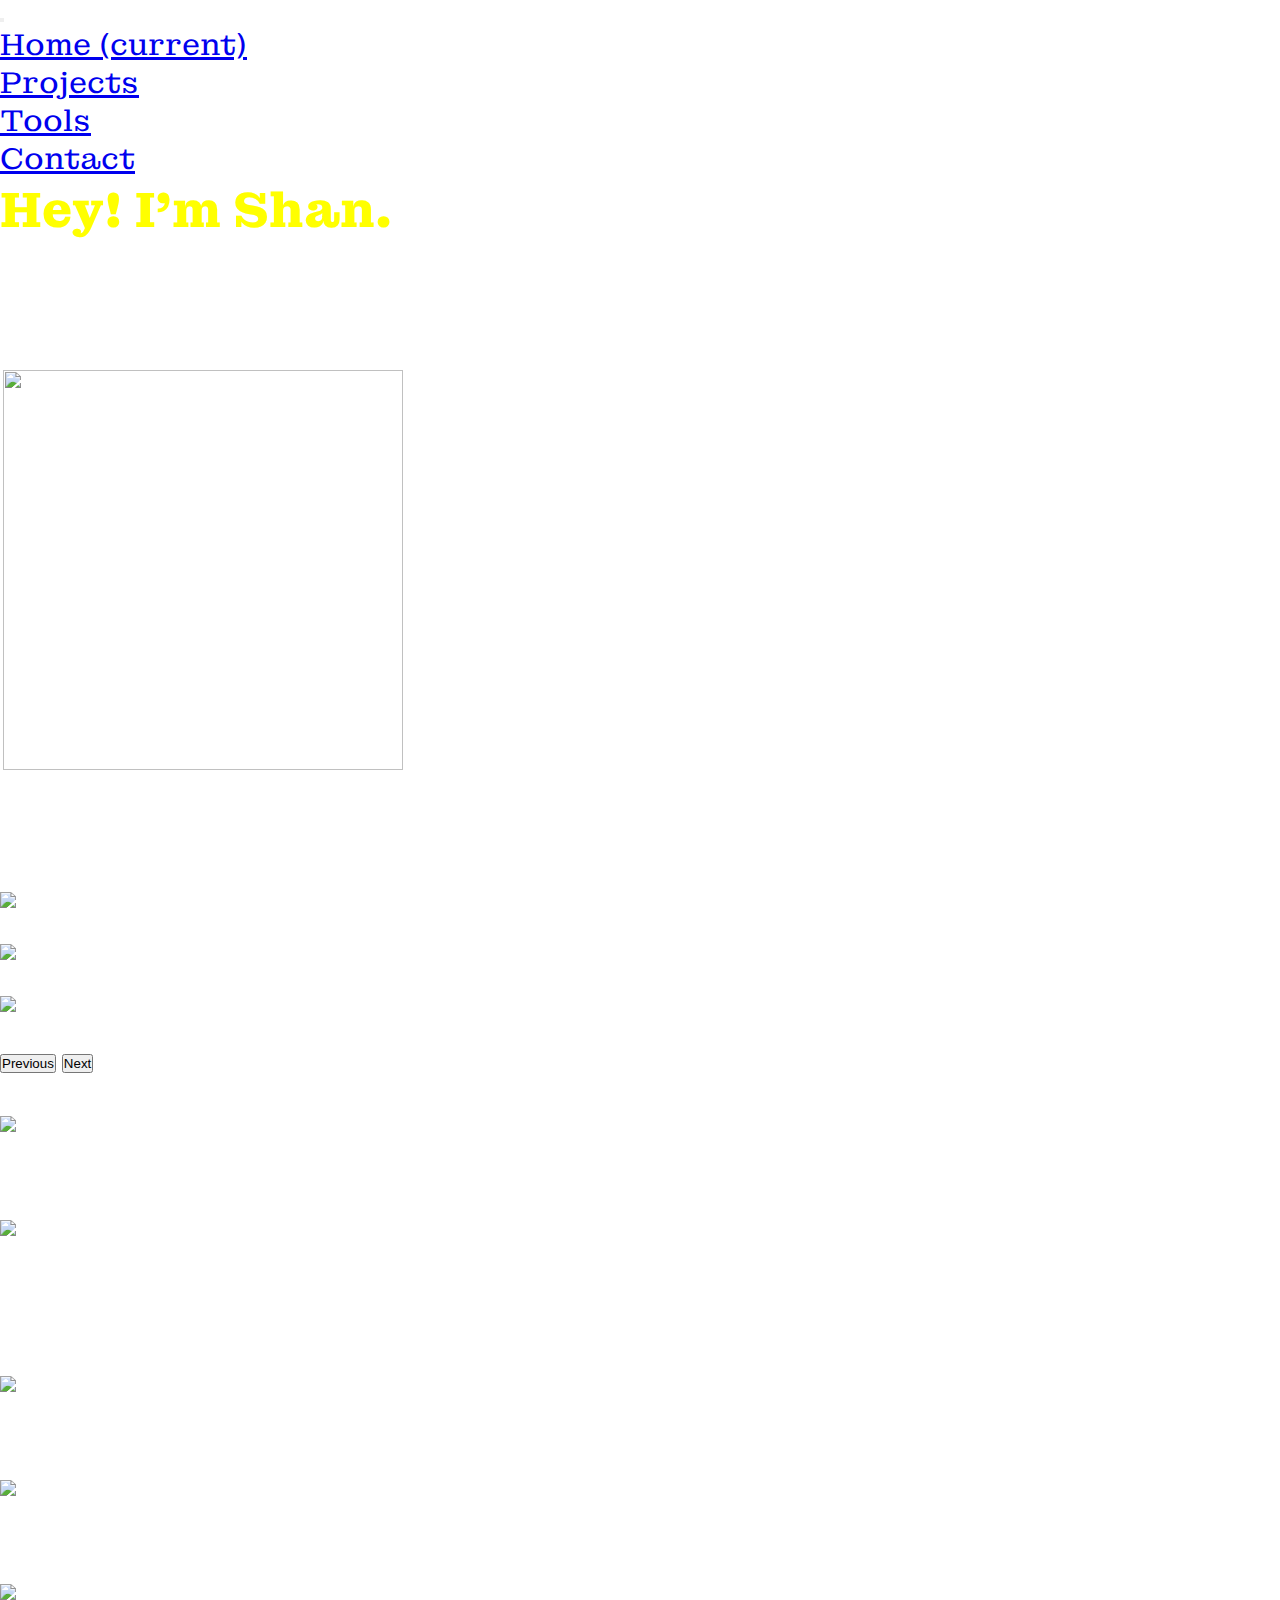
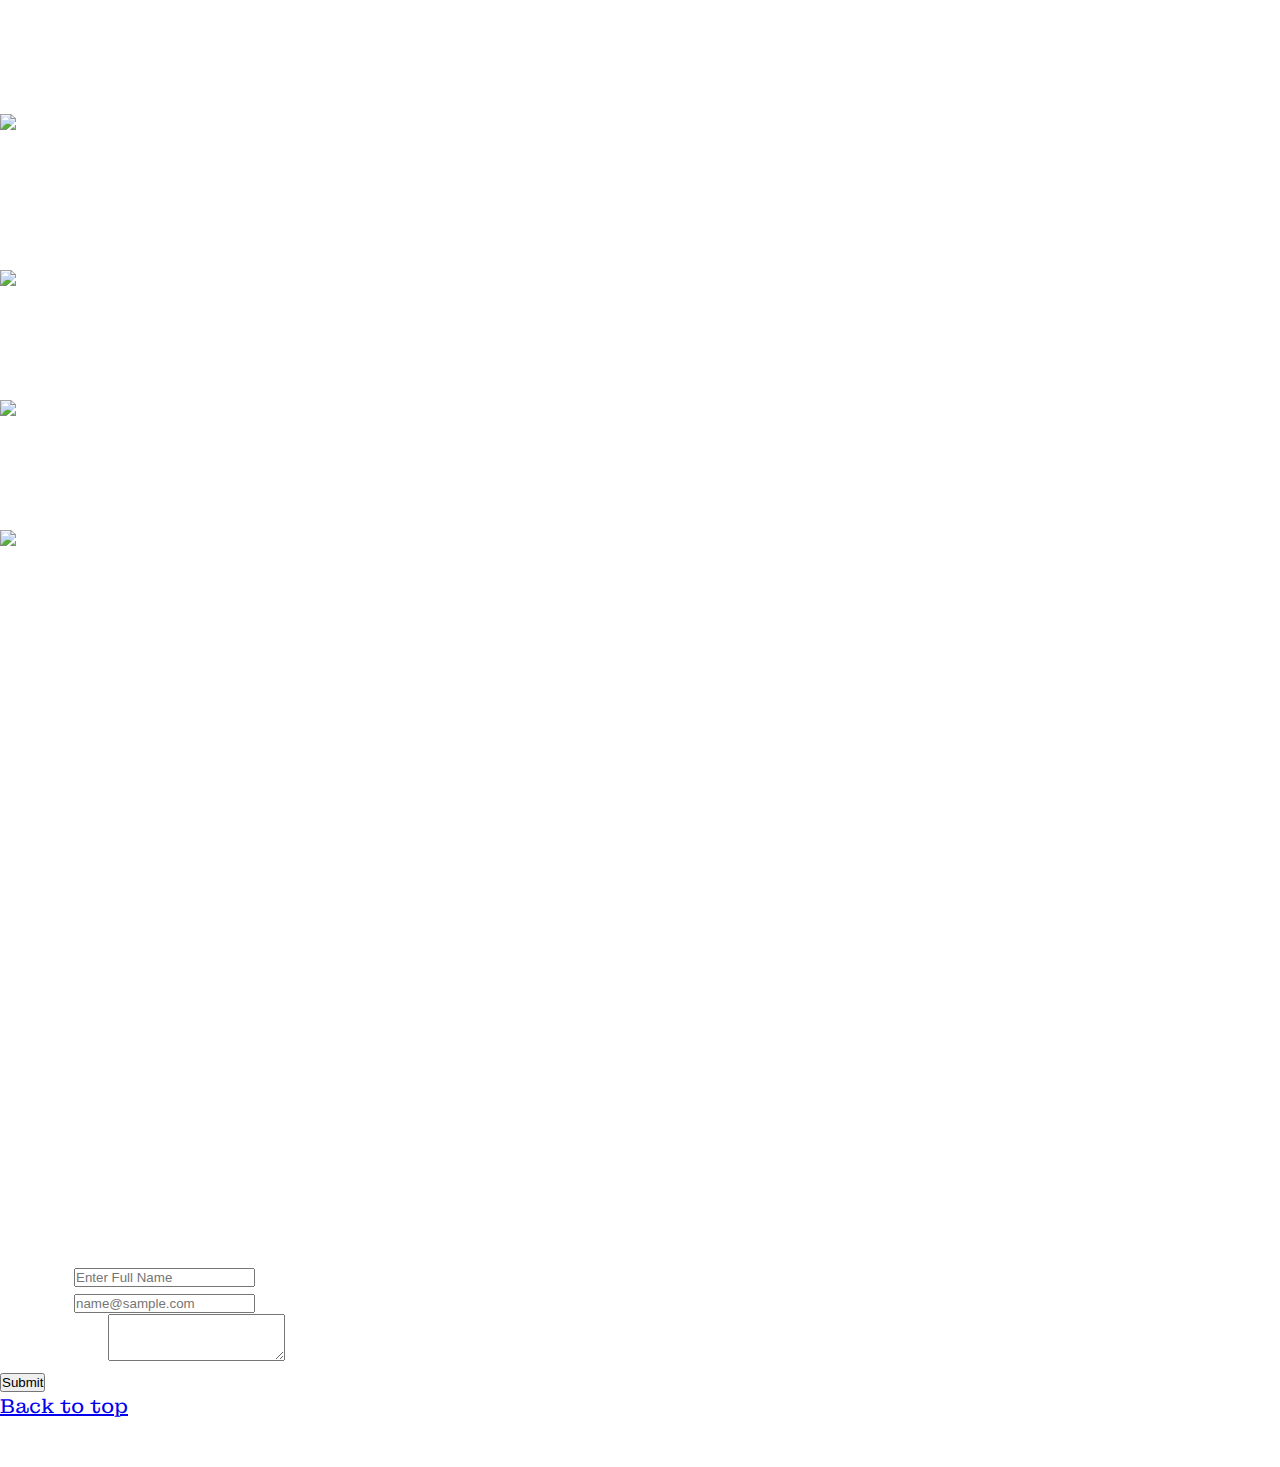
==== index.html @ e90f0656 "includes capstone 1 session 2 updates" ====
<!DOCTYPE html>
<html>
<head>
	<meta charset="utf-8">
	<meta name="viewport" content="width=device-width, initial-scale=1">
	<title>Home</title>
	<!-- CSS -->
	<link rel="stylesheet" href="https://cdn.jsdelivr.net/npm/bootstrap@4.6.1/dist/css/bootstrap.min.css" integrity="sha384-zCbKRCUGaJDkqS1kPbPd7TveP5iyJE0EjAuZQTgFLD2ylzuqKfdKlfG/eSrtxUkn" crossorigin="anonymous">
	<!-- Font link -->
	<link rel="preconnect" href="https://fonts.googleapis.com">
	<link rel="preconnect" href="https://fonts.gstatic.com" crossorigin>
	<link href="https://fonts.googleapis.com/css2?family=Estonia&family=Montagu+Slab&display=swap" rel="stylesheet">
	<link rel="preconnect" href="https://fonts.googleapis.com">
	<link rel="preconnect" href="https://fonts.gstatic.com" crossorigin>
	<link href="https://fonts.googleapis.com/css2?family=Estonia&family=M+PLUS+Code+Latin:wght@500&family=Montagu+Slab&display=swap" rel="stylesheet">

	<!-- Font Awesome -->
	<script src="https://kit.fontawesome.com/2e92afc907.js" crossorigin="anonymous"></script>
	<!-- External CSS -->
	<link rel="stylesheet" type="text/css" href="capstone.css">

</head>
<body>

<div class="container-fluid ">
	<nav class="navbar navbar-expand-lg navbar-dark mb-4" id="top">
	  <!-- <a class="navbar-brand" href="#">My Portfolio</a> -->
	  <button class="navbar-toggler" type="button" data-toggle="collapse" data-target="#navbarSupportedContent">
	    <span class="navbar-toggler-icon"></span>
	  </button>

	  <div class="collapse navbar-collapse" id="navbarSupportedContent">
	    <ul class="navbar-nav mx-auto ">
	      <li class="nav-item">
	        <a class="nav-link" href="#Home">Home <span class="sr-only">(current)</span></a>
	      </li>
	      <li class="nav-item">
	        <a class="nav-link" href="#Projects">Projects</a>
	      </li>
	      <li class="nav-item">
	        <a class="nav-link" href="#Tools">Tools</a>
	      </li>
	      <li class="nav-item">
	        <a class="nav-link" href="#Contacts">Contact</a>
	      </li>
	    </ul>   
	  </div>
	</nav>
	
</div>

<!-- Home Section -->
<div id="Home" class="container-fluid text-center">
		<div class="row">
			<div class="col-md-6 order-2 order-md-2 img-fluid">
				<p id="intro" class="mt-5 text-center">
					<strong>Hey! I'm Shan.</strong>
				</p>
				<h4 class="my-2 text-center">Web Developer At Zuitt</h4>
				<h5 class="my-3 text-center">{{Dream | Believe | Ponder}}</h5>
				<p class="text-center">
					 I am an aspiring Web Developer at Zuitt Academy. My dream career is to become a Professional and Successful Software Engineer. I am tech-savvy and I enjoy coding. I spend my spare time studying about Web Development. The Languages I have encountered so far are HTML, CSS, C++, JAVA and PYTHON.
				</p>
			</div>
			<div class="col-md-6 order-1">
				<img id="me" src="./me.jpg" class="img-fluid rounded-circle border border-warning my-5">
			</div>	
		</div>

<!-- Projects Section -->
<div id="Projects">
	<h2 class="text-center my-5 p-4 text-warning">My Projects</h2>
	<div class="row mt-5">
		<div class="col-md-6 mx-auto">
			<div id="carouselExampleIndicators" class="carousel slide" data-ride="carousel">
		  <ol class="carousel-indicators">
		    <li data-target="#carouselExampleIndicators" data-slide-to="0" class="active"></li>
		    <li data-target="#carouselExampleIndicators" data-slide-to="1"></li>
		    <li data-target="#carouselExampleIndicators" data-slide-to="2"></li>
		  </ol>
		  <div class="carousel-inner">
		    <div class="carousel-item active">
		      <img src="https://images.pexels.com/photos/205316/pexels-photo-205316.png?auto=compress&cs=tinysrgb&dpr=2&h=650&w=940" class="d-block w-100" class="img-fluid" alt="...">
		      <h4 class="text-center my-4" class="project">Project 1</h4>
		    </div>
		    <div class="carousel-item">
		      <img src="https://images.pexels.com/photos/326501/pexels-photo-326501.jpeg?auto=compress&cs=tinysrgb&dpr=2&h=650&w=940" class="d-block w-100" class="img-fluid" alt="...">
		      <h4 class="text-center my-4" class="project">Project 2</h4>
		    </div>
		    <div class="carousel-item">
		      <img src="https://images.pexels.com/photos/67112/pexels-photo-67112.jpeg?auto=compress&cs=tinysrgb&dpr=2&h=650&w=940" class="d-block w-100" class="img-fluid" alt="...">
		      <h4 class="text-center my-4" class="project">Project 3</h4>
		    </div>
		  </div>
		  <button class="carousel-control-prev" type="button" data-target="#carouselExampleIndicators" data-slide="prev">
		    <span class="carousel-control-prev-icon" aria-hidden="true"></span>
		    <span class="sr-only">Previous</span>
		  </button>
		  <button class="carousel-control-next" type="button" data-target="#carouselExampleIndicators" data-slide="next">
		    <span class="carousel-control-next-icon" aria-hidden="true"></span>
		    <span class="sr-only">Next</span>
		  </button>
		</div>
	</div>
</div>

<!-- Tools Section -->
<h2 class="text-center my-5 text-warning">Tools That I Used</h2>
<div class="container-fluid text-center" id="Tools">
	<div class="row col text-center my-3">
		<div class="col-md-4">
			<img src="./logo-git.png" class="img-fluid">
				<h4 class="text-center my-3">Git</h4>
				<p class="text-justify my-3">Git is a free and open source distributed version control system designed to handle everything from small to very large projects with speed and efficiency.</p>
		</div>
		<div class="col-md-4">
			<img src="./logo-gitlab-ci-cd.png" class="img-fluid">
				<h4 class="text-center my-3">Gitlab</h4>
				<p class="text-justify my-3">GitLab is The DevOps platform that empowers organizations to maximize the overall return on software development by delivering software faster and efficiently, while strengthening security and compliance. With GitLab, every team in your organization can collaboratively plan, build, secure, and deploy software to drive business outcomes faster with complete transparency, consistency and traceability.</p>
		</div>
		<div class="col-md-4">
			<img src="./logo-heroku.png" class="img-fluid">
				<h4 class="text-center my-3">Heroku</h4>
				<p class="text-justify my-3">Heroku is a cloud platform that lets companies build, deliver, monitor and scale apps — we're the fastest way to go from idea to URL, bypassing all those infrastructure headaches.</p>
		</div>
		<div class="col-md-4">
			<img src="./logo-postman.png" class="img-fluid">
				<h4 class="text-center my-3">Postman</h4>
				<p class="text-justify my-3">Postman is an API platform for building and using APIs. Postman simplifies each step of the API lifecycle and streamlines collaboration so you can create better APIs—faster.</p>
		</div>
		<div class="col-md-4">
			<img src="./logo-mongodb.png" class="img-fluid">
				<h4 class="text-center my-3">MongoDB</h4>
				<p class="text-justify my-3">MongoDB is a document database used to build highly available and scalable internet applications. MongoDB is built on a scale-out architecture that has become popular with developers of all kinds for developing scalable applications with evolving data schemas.</p>
		</div>
		<div class="col-md-4">
			<img src="./logo-nodejs.png" class="img-fluid">
				<h4 class="text-center my-3">NodeJs</h4>
				<p class="text-justify my-3">Node.js is an open-source, cross-platform, back-end JavaScript runtime environment that runs on the V8 engine and executes JavaScript code outside a web browser. It represents a "JavaScript everywhere" paradigm, unifying web-application development around a single programming language, rather than different languages for server-side and client-side scripts.</p>
		</div>
		<div class="col-md-4">
			<img src="./logo-sublime-text-3.png" class="img-fluid">
				<h4 class="text-center my-3">Sublime-text 3</h4>
				<p class="text-justify my-3">Sublime Text 3 is a code editor software program that allows you to be able to write code efficiently. Here you can do all that you want within the coding process, and it has a solid number of plugins and packages to customize the platform directly to your needs. It was built based on Python and C++.</p>
		</div>
		<div class="col-md-4">
			<img src="./logo-bootstrap.png" class="img-fluid">
				<h4 class="text-center my-3">Bootstrap</h4>
				<p class="text-justify my-3">Bootstrap is a free front-end framework for faster and easier web development.	It includes HTML and CSS based design templates for typography, forms, buttons, tables, navigation, modals, image carousels and many other, as well as optional JavaScript plugins.
				It also gives you the ability to easily create responsive design</p>
		</div>
		<div class="col-md-4">
			<img src="./logo-expressjs.png" class="img-fluid">
				<h4 class="text-center my-3">ExpressJs</h4>
				<p class="text-justify my-3">ExpressJS is considered as minimal as well as flexible web application framework of Node.js which gives robust features for use of the web as well as mobile applications. ExpressJS is also considered as an open source framework and it was developed and maintained by the foundation of NodeJS..</p>
		</div>

		
	</div>

</div>

<!-- Contacts Section -->
<div class="container-fluid my-5" id="Contacts">
	<div class="row">
		<div class="col-md-6 my-5">
			<h3 class="text-center my-4 text-warning">My Location!</h3>
				<!-- Map from https://www.embedgooglemap.net/ -->
				<iframe id="gmap_canvas" src="https://maps.google.com/maps?q=diego%20silang&t=&z=13&ie=UTF8&iwloc=&output=embed" frameborder="0" scrolling="no" marginheight="0" marginwidth="0"></iframe>
		</div>
		<div class="col-md-6 my-5">
			<h3 class="text-center my-4 text-warning">Send Inquiry</h3>
			<form>
				<div class="form-group">
					<label for="text-name">Name:</label>
					<input type="Name" name="Name" id="text-name" placeholder="Enter Full Name" class="form-control" autocomplete required>
				</div>
				<div class="form-group">
					<label for="text-email">Email:</label>
					<input type="email" name="email" id="text-email" placeholder="name@sample.com" class="form-control" autocomplete required>
				</div>
				<div class="form-group">
					<label for="text-textarea">Message:</label>
					<textarea class="form-control" id="text-textarea" rows="3">
					</textarea>
				</div>
				<button type="submit" class="btn btn-info btn-block">Submit</button>
			</form>
		</div>
	</div>
	<!-- end of container -->
</div>
<a href="#top" class="text-warning text-decoration-none">Back to top</a>
<!-- end of the main content -->
</div>
<!-- Footer -->
<footer>
		<span>Shiela Rose Marilao</span>
		<span>|</span>
		<span>Capstone 1</span>
		<span>|</span>
		<span>&copy;All Rights Reserved 2021.</span>
		<div class="d-flex justify-content-center">
		<a href="https://facebook.com" target="_blank" class="mx-3">
			<i class="fab fa-facebook"></i></a>
		<a href="https://gitlab.com" target="_blank" class="mx-3">
			<i class="fab fa-gitlab"></i></a>
		<a href="https://linkedin.com" target="_blank" class="mx-3">
			<i class="fab fa-linkedin"></i>
		</a>

	</div>

	</footer>

	<script src="https://cdn.jsdelivr.net/npm/jquery@3.5.1/dist/jquery.slim.min.js" integrity="sha384-DfXdz2htPH0lsSSs5nCTpuj/zy4C+OGpamoFVy38MVBnE+IbbVYUew+OrCXaRkfj" crossorigin="anonymous"></script>
	<script src="https://cdn.jsdelivr.net/npm/bootstrap@4.6.1/dist/js/bootstrap.bundle.min.js" integrity="sha384-fQybjgWLrvvRgtW6bFlB7jaZrFsaBXjsOMm/tB9LTS58ONXgqbR9W8oWht/amnpF" crossorigin="anonymous"></script>
</body>
</html>
---- capstone.css ----
* {
	margin: 0;
	padding: 0;
}
html {
	scroll-behavior: smooth;
}
body {
	font-family: 'Montagu Slab', serif;
	color: white;
	font-size: 20px;
	background-image: url(https://images.pexels.com/photos/5473951/pexels-photo-5473951.jpeg?auto=compress&cs=tinysrgb&dpr=2&h=650&w=940);
	background-repeat: no-repeat;
	background-size: cover;
	background-position: center; 	
}
.nav-link {
		/*font-family: 'M PLUS Code Latin', sans-serif;;*/
		font-size: 30px;
		
}
#me {
	height: 400px;
	width:400px;
	border-style: dotted;
}
#intro {
	color: yellow;
	font-size: 50px;
}
h5 {
	font-style: italic;
}
.fab {
	margin-top: 0.5rem;
	font-size: 1rem;
	color:skyblue;
}
#gmap_canvas {
	height: 60vh;
	width: 100%;
}
footer {
	padding: 0.7rem;
}
footer > span {
	margin-left: 0.5rem;
	margin-right: 0.5rem;
}
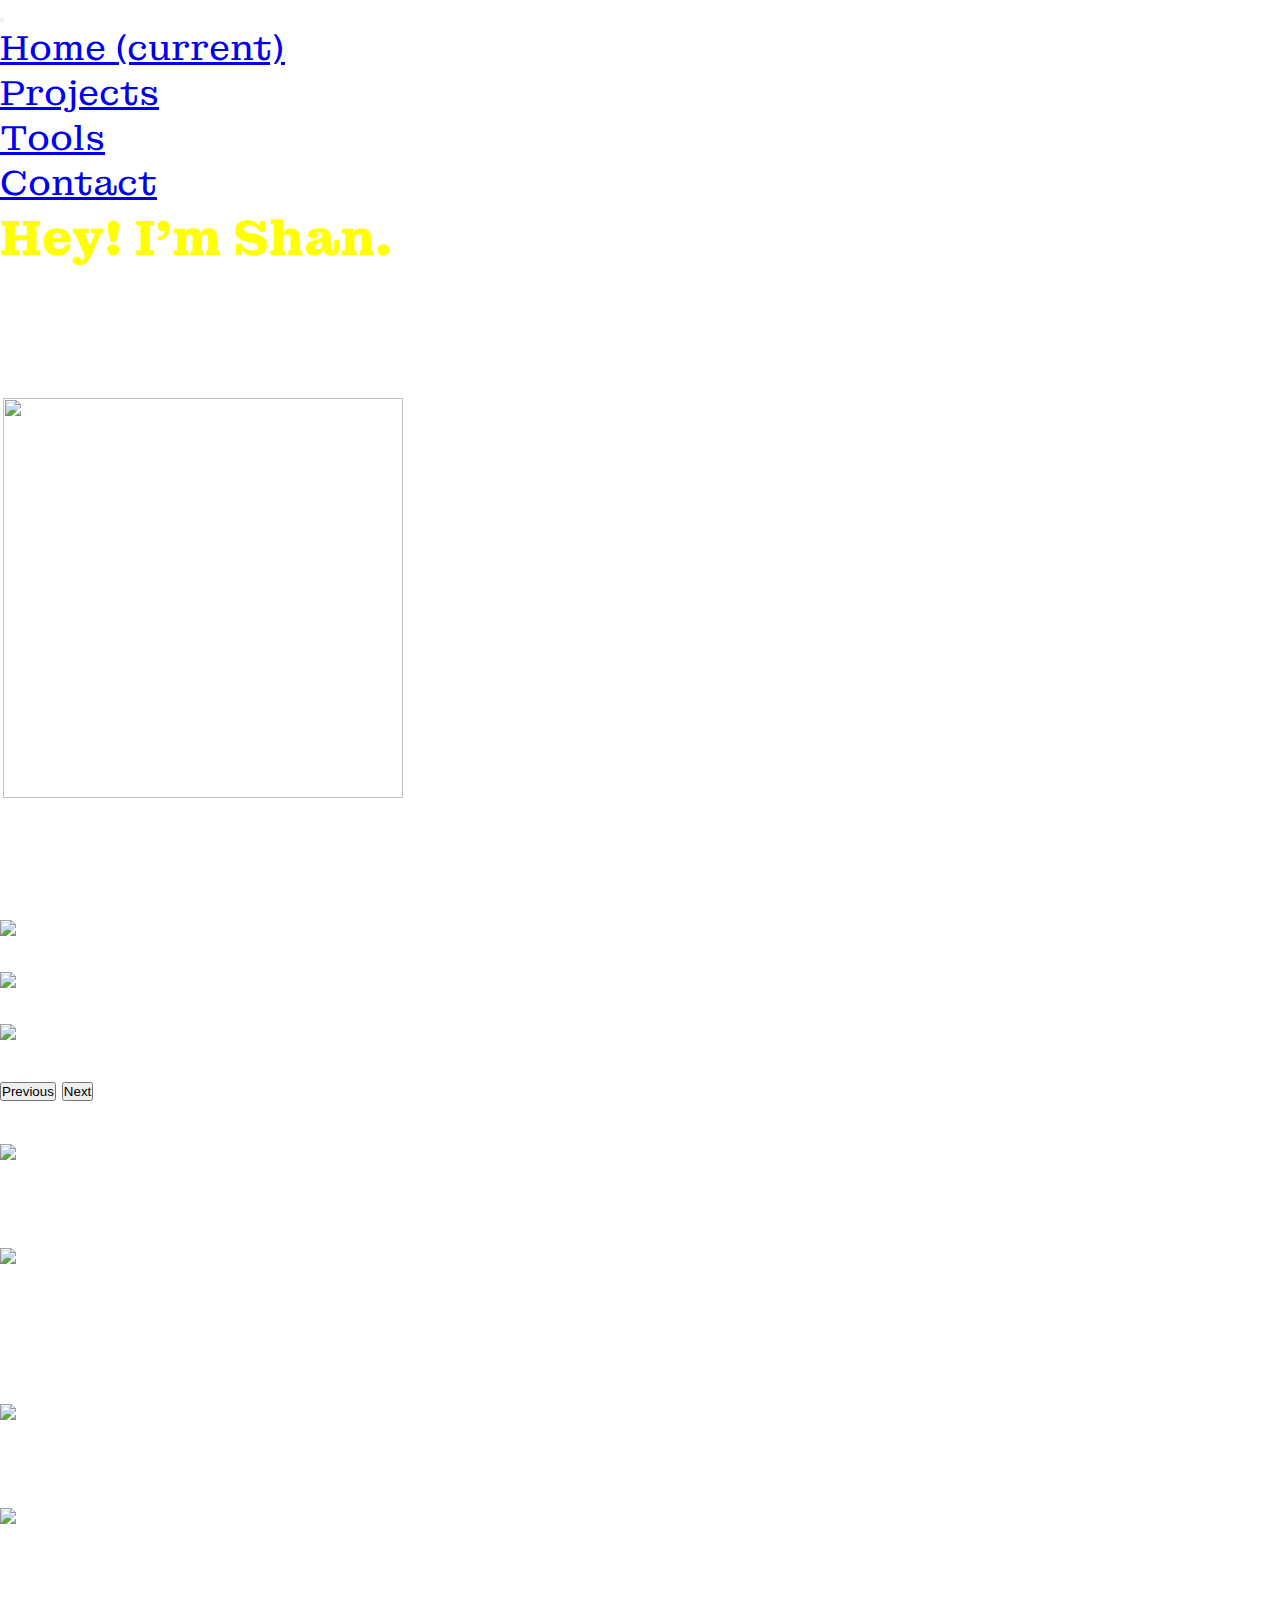
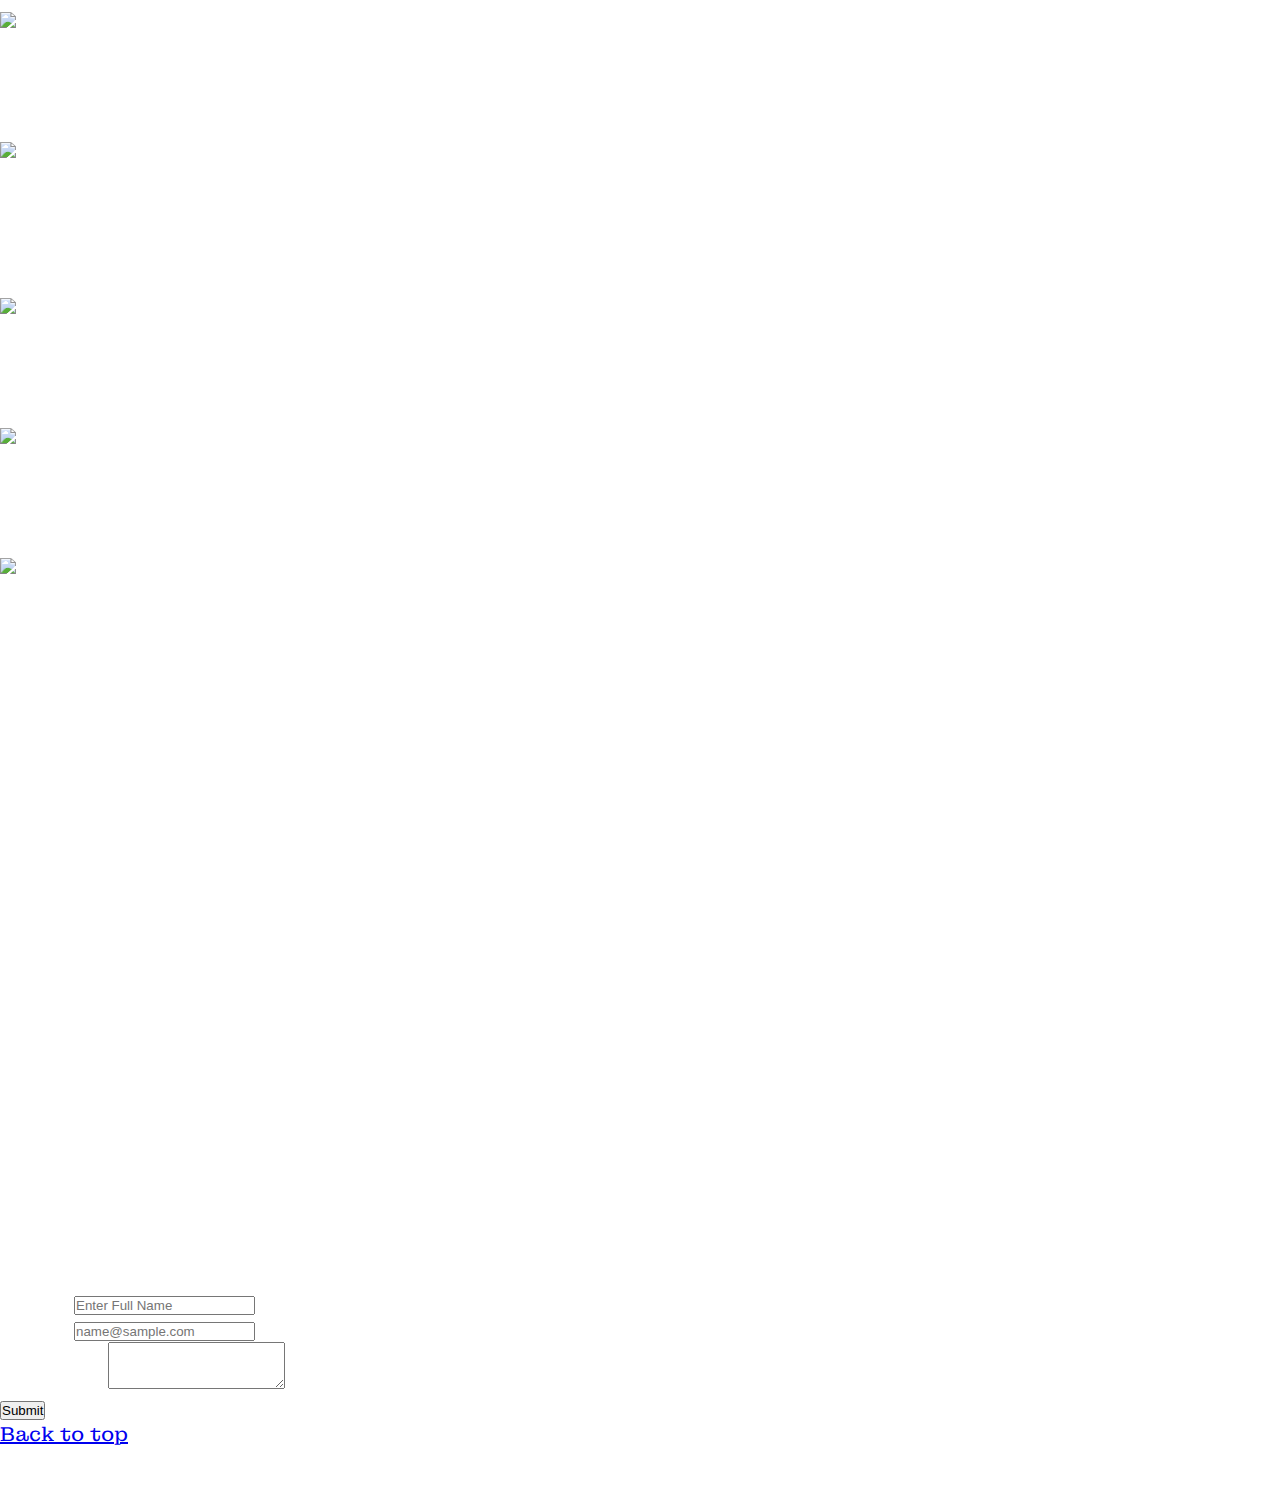
==== commit 21ae8abd: "includes capstone1 session 2 updates" ====
--- a/index.html
+++ b/index.html
@@ -58,12 +58,12 @@
 				</p>
 				<h4 class="my-2 text-center">Web Developer At Zuitt</h4>
 				<h5 class="my-3 text-center">{{Dream | Believe | Ponder}}</h5>
-				<p class="text-center">
+				<p class="text-center ">
 					 I am an aspiring Web Developer at Zuitt Academy. My dream career is to become a Professional and Successful Software Engineer. I am tech-savvy and I enjoy coding. I spend my spare time studying about Web Development. The Languages I have encountered so far are HTML, CSS, C++, JAVA and PYTHON.
 				</p>
 			</div>
 			<div class="col-md-6 order-1">
-				<img id="me" src="./me.jpg" class="img-fluid rounded-circle border border-warning my-5">
+				<img id="me" src="./me.jpg" class="img-fluid rounded-circle border border-light my-5">
 			</div>	
 		</div>
 
@@ -81,15 +81,15 @@
 		  <div class="carousel-inner">
 		    <div class="carousel-item active">
 		      <img src="https://images.pexels.com/photos/205316/pexels-photo-205316.png?auto=compress&cs=tinysrgb&dpr=2&h=650&w=940" class="d-block w-100" class="img-fluid" alt="...">
-		      <h4 class="text-center my-4" class="project">Project 1</h4>
+		      <h4 class="text-center my-5" class="project">Project 1</h4>
 		    </div>
 		    <div class="carousel-item">
 		      <img src="https://images.pexels.com/photos/326501/pexels-photo-326501.jpeg?auto=compress&cs=tinysrgb&dpr=2&h=650&w=940" class="d-block w-100" class="img-fluid" alt="...">
-		      <h4 class="text-center my-4" class="project">Project 2</h4>
+		      <h4 class="text-center my-5" class="project">Project 2</h4>
 		    </div>
 		    <div class="carousel-item">
 		      <img src="https://images.pexels.com/photos/67112/pexels-photo-67112.jpeg?auto=compress&cs=tinysrgb&dpr=2&h=650&w=940" class="d-block w-100" class="img-fluid" alt="...">
-		      <h4 class="text-center my-4" class="project">Project 3</h4>
+		      <h4 class="text-center my-5" class="project">Project 3</h4>
 		    </div>
 		  </div>
 		  <button class="carousel-control-prev" type="button" data-target="#carouselExampleIndicators" data-slide="prev">
@@ -111,48 +111,48 @@
 		<div class="col-md-4">
 			<img src="./logo-git.png" class="img-fluid">
 				<h4 class="text-center my-3">Git</h4>
-				<p class="text-justify my-3">Git is a free and open source distributed version control system designed to handle everything from small to very large projects with speed and efficiency.</p>
+				<p class="text-justify my-3 d-none d-lg-block" class="collapse">Git is a free and open source distributed version control system designed to handle everything from small to very large projects with speed and efficiency.</p>
 		</div>
 		<div class="col-md-4">
 			<img src="./logo-gitlab-ci-cd.png" class="img-fluid">
 				<h4 class="text-center my-3">Gitlab</h4>
-				<p class="text-justify my-3">GitLab is The DevOps platform that empowers organizations to maximize the overall return on software development by delivering software faster and efficiently, while strengthening security and compliance. With GitLab, every team in your organization can collaboratively plan, build, secure, and deploy software to drive business outcomes faster with complete transparency, consistency and traceability.</p>
+				<p class="text-justify my-3 d-none d-lg-block">GitLab is The DevOps platform that empowers organizations to maximize the overall return on software development by delivering software faster and efficiently, while strengthening security and compliance. With GitLab, every team in your organization can collaboratively plan, build, secure, and deploy software to drive business outcomes faster with complete transparency, consistency and traceability.</p>
 		</div>
 		<div class="col-md-4">
 			<img src="./logo-heroku.png" class="img-fluid">
 				<h4 class="text-center my-3">Heroku</h4>
-				<p class="text-justify my-3">Heroku is a cloud platform that lets companies build, deliver, monitor and scale apps — we're the fastest way to go from idea to URL, bypassing all those infrastructure headaches.</p>
+				<p class="text-justify my-3 d-none d-lg-block">Heroku is a cloud platform that lets companies build, deliver, monitor and scale apps — we're the fastest way to go from idea to URL, bypassing all those infrastructure headaches.</p>
 		</div>
 		<div class="col-md-4">
 			<img src="./logo-postman.png" class="img-fluid">
 				<h4 class="text-center my-3">Postman</h4>
-				<p class="text-justify my-3">Postman is an API platform for building and using APIs. Postman simplifies each step of the API lifecycle and streamlines collaboration so you can create better APIs—faster.</p>
+				<p class="text-justify my-3 d-none d-lg-block">Postman is an API platform for building and using APIs. Postman simplifies each step of the API lifecycle and streamlines collaboration so you can create better APIs—faster.</p>
 		</div>
 		<div class="col-md-4">
 			<img src="./logo-mongodb.png" class="img-fluid">
 				<h4 class="text-center my-3">MongoDB</h4>
-				<p class="text-justify my-3">MongoDB is a document database used to build highly available and scalable internet applications. MongoDB is built on a scale-out architecture that has become popular with developers of all kinds for developing scalable applications with evolving data schemas.</p>
+				<p class="text-justify my-3 d-none d-lg-block">MongoDB is a document database used to build highly available and scalable internet applications. MongoDB is built on a scale-out architecture that has become popular with developers of all kinds for developing scalable applications with evolving data schemas.</p>
 		</div>
 		<div class="col-md-4">
 			<img src="./logo-nodejs.png" class="img-fluid">
 				<h4 class="text-center my-3">NodeJs</h4>
-				<p class="text-justify my-3">Node.js is an open-source, cross-platform, back-end JavaScript runtime environment that runs on the V8 engine and executes JavaScript code outside a web browser. It represents a "JavaScript everywhere" paradigm, unifying web-application development around a single programming language, rather than different languages for server-side and client-side scripts.</p>
+				<p class="text-justify my-3 d-none d-lg-block">Node.js is an open-source, cross-platform, back-end JavaScript runtime environment that runs on the V8 engine and executes JavaScript code outside a web browser. It represents a "JavaScript everywhere" paradigm, unifying web-application development around a single programming language, rather than different languages for server-side and client-side scripts.</p>
 		</div>
 		<div class="col-md-4">
 			<img src="./logo-sublime-text-3.png" class="img-fluid">
 				<h4 class="text-center my-3">Sublime-text 3</h4>
-				<p class="text-justify my-3">Sublime Text 3 is a code editor software program that allows you to be able to write code efficiently. Here you can do all that you want within the coding process, and it has a solid number of plugins and packages to customize the platform directly to your needs. It was built based on Python and C++.</p>
+				<p class="text-justify my-3 d-none d-lg-block">Sublime Text 3 is a code editor software program that allows you to be able to write code efficiently. Here you can do all that you want within the coding process, and it has a solid number of plugins and packages to customize the platform directly to your needs. It was built based on Python and C++.</p>
 		</div>
 		<div class="col-md-4">
 			<img src="./logo-bootstrap.png" class="img-fluid">
 				<h4 class="text-center my-3">Bootstrap</h4>
-				<p class="text-justify my-3">Bootstrap is a free front-end framework for faster and easier web development.	It includes HTML and CSS based design templates for typography, forms, buttons, tables, navigation, modals, image carousels and many other, as well as optional JavaScript plugins.
+				<p class="text-justify my-3 d-none d-lg-block">Bootstrap is a free front-end framework for faster and easier web development.	It includes HTML and CSS based design templates for typography, forms, buttons, tables, navigation, modals, image carousels and many other, as well as optional JavaScript plugins.
 				It also gives you the ability to easily create responsive design</p>
 		</div>
 		<div class="col-md-4">
 			<img src="./logo-expressjs.png" class="img-fluid">
 				<h4 class="text-center my-3">ExpressJs</h4>
-				<p class="text-justify my-3">ExpressJS is considered as minimal as well as flexible web application framework of Node.js which gives robust features for use of the web as well as mobile applications. ExpressJS is also considered as an open source framework and it was developed and maintained by the foundation of NodeJS..</p>
+				<p class="text-justify my-3 d-none d-lg-block">ExpressJS is considered as minimal as well as flexible web application framework of Node.js which gives robust features for use of the web as well as mobile applications. ExpressJS is also considered as an open source framework and it was developed and maintained by the foundation of NodeJS..</p>
 		</div>
 
 		
@@ -170,7 +170,7 @@
 		</div>
 		<div class="col-md-6 my-5">
 			<h3 class="text-center my-4 text-warning">Send Inquiry</h3>
-			<form>
+			<form method="POST" action="mailto:shielarosemarilao@gmail.com" enctype="form-control">
 				<div class="form-group">
 					<label for="text-name">Name:</label>
 					<input type="Name" name="Name" id="text-name" placeholder="Enter Full Name" class="form-control" autocomplete required>
@@ -184,7 +184,7 @@
 					<textarea class="form-control" id="text-textarea" rows="3">
 					</textarea>
 				</div>
-				<button type="submit" class="btn btn-info btn-block">Submit</button>
+				<button type="submit" value="Submit" class="btn btn-info btn-block my-5">Submit</button>
 			</form>
 		</div>
 	</div>
@@ -201,11 +201,11 @@
 		<span>|</span>
 		<span>&copy;All Rights Reserved 2021.</span>
 		<div class="d-flex justify-content-center">
-		<a href="https://facebook.com" target="_blank" class="mx-3">
+		<a href="https://www.facebook.com/shana.charixma" target="_blank" class="mx-3">
 			<i class="fab fa-facebook"></i></a>
-		<a href="https://gitlab.com" target="_blank" class="mx-3">
+		<a href="https://gitlab.com/Shan1028" target="_blank" class="mx-3">
 			<i class="fab fa-gitlab"></i></a>
-		<a href="https://linkedin.com" target="_blank" class="mx-3">
+		<a href="https://www.linkedin.com/in/shielarosemarilao" target="_blank" class="mx-3">
 			<i class="fab fa-linkedin"></i>
 		</a>
 
--- a/capstone.css
+++ b/capstone.css
@@ -10,13 +10,14 @@
 	color: white;
 	font-size: 20px;
 	background-image: url(https://images.pexels.com/photos/5473951/pexels-photo-5473951.jpeg?auto=compress&cs=tinysrgb&dpr=2&h=650&w=940);
-	background-repeat: no-repeat;
+	background-repeat: no repeat;
 	background-size: cover;
-	background-position: center; 	
+	background-position: center; 
+	background-attachment: fixed;
 }
 .nav-link {
 		/*font-family: 'M PLUS Code Latin', sans-serif;;*/
-		font-size: 30px;
+		font-size: 35px;
 		
 }
 #me {
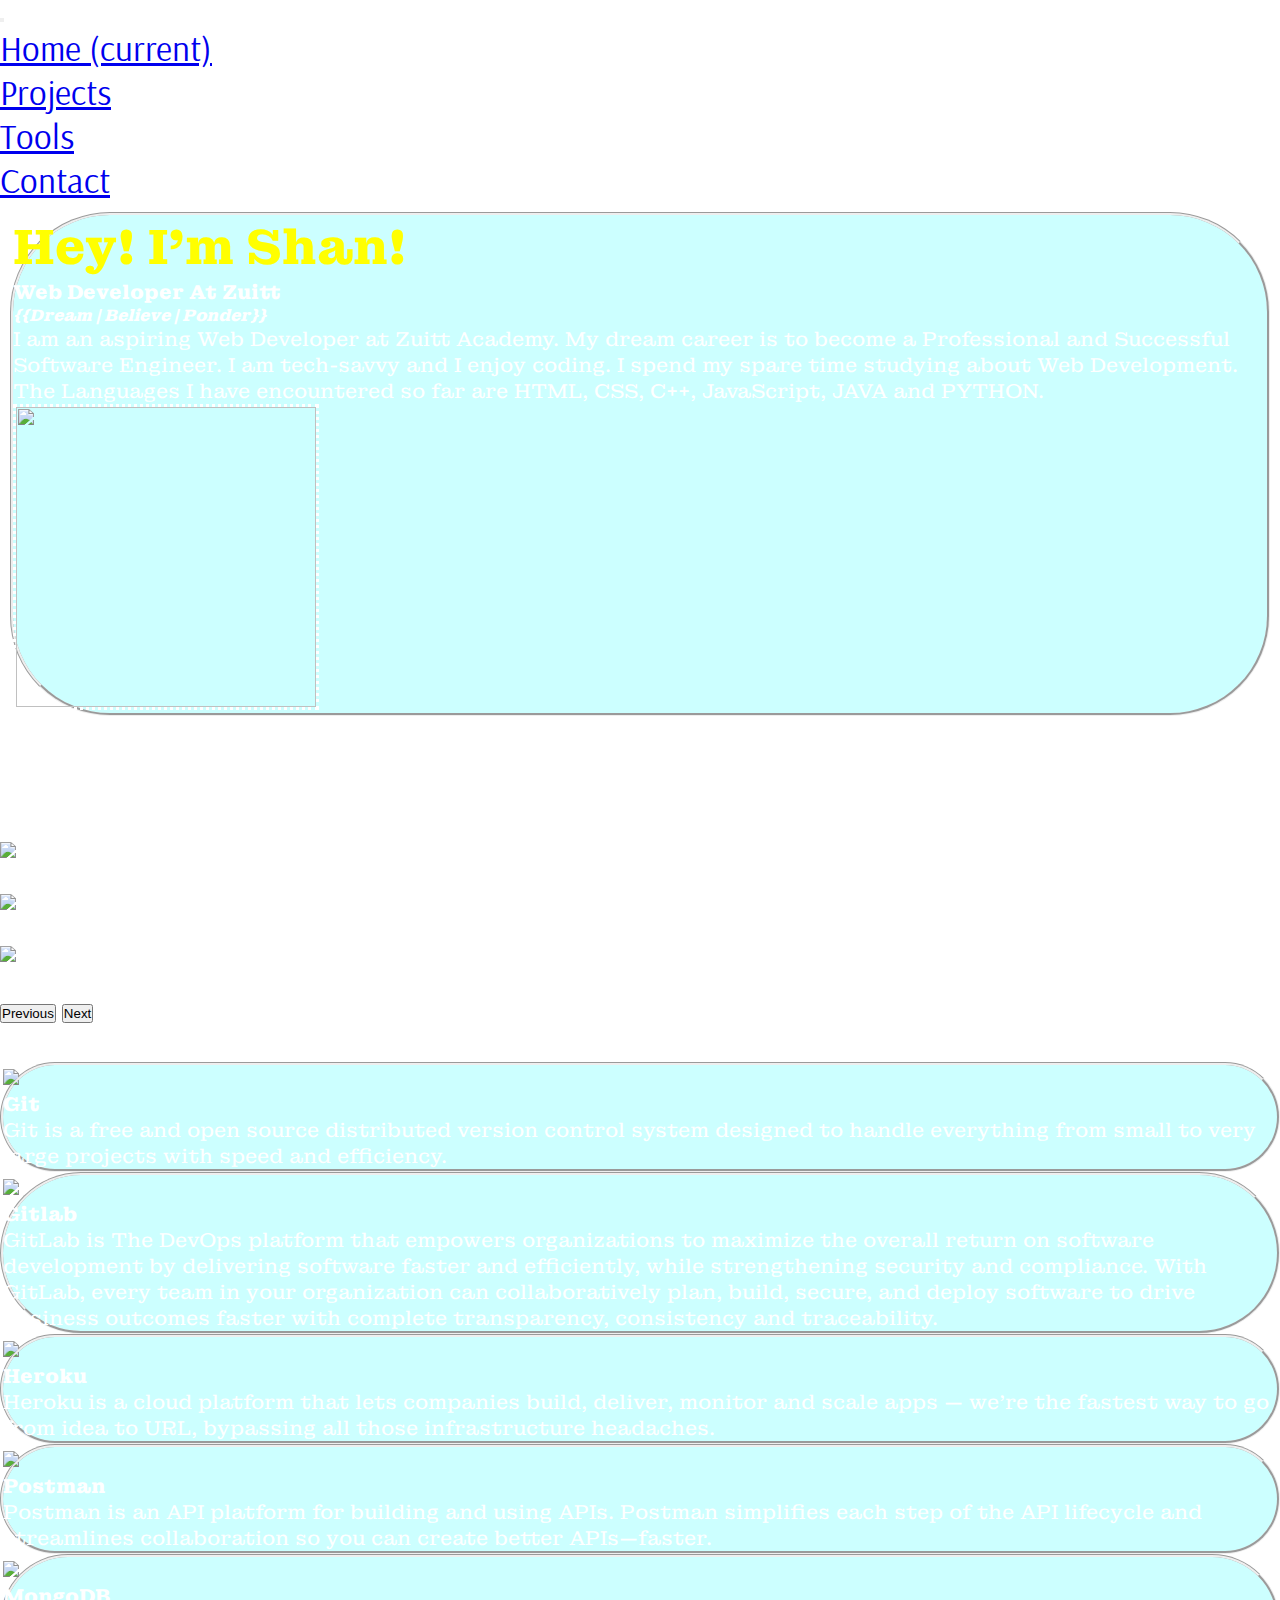
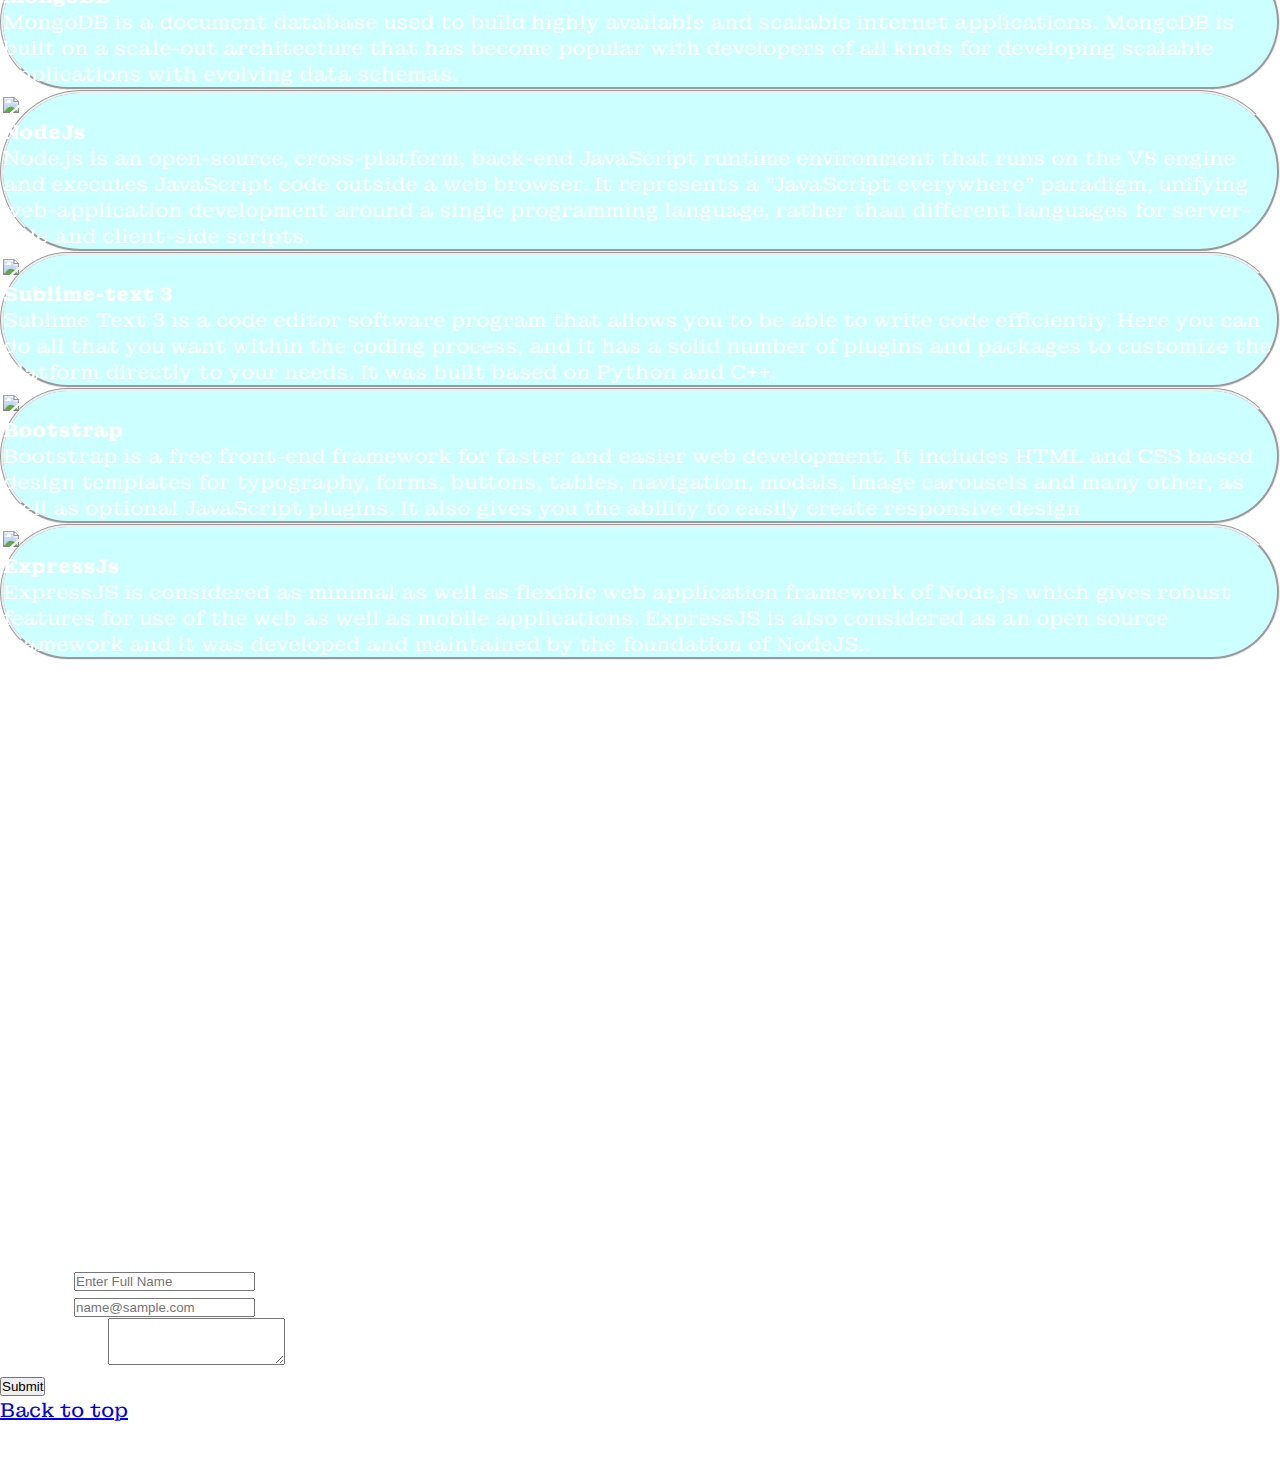
==== commit 9d6857e3: "includes capstone 1 updates" ====
--- a/index.html
+++ b/index.html
@@ -13,6 +13,9 @@
 	<link rel="preconnect" href="https://fonts.googleapis.com">
 	<link rel="preconnect" href="https://fonts.gstatic.com" crossorigin>
 	<link href="https://fonts.googleapis.com/css2?family=Estonia&family=M+PLUS+Code+Latin:wght@500&family=Montagu+Slab&display=swap" rel="stylesheet">
+	<link rel="preconnect" href="https://fonts.googleapis.com">
+	<link rel="preconnect" href="https://fonts.gstatic.com" crossorigin>
+	<link href="https://fonts.googleapis.com/css2?family=Arsenal:wght@700&family=Estonia&family=M+PLUS+Code+Latin:wght@500&family=Montagu+Slab&display=swap" rel="stylesheet">
 
 	<!-- Font Awesome -->
 	<script src="https://kit.fontawesome.com/2e92afc907.js" crossorigin="anonymous"></script>
@@ -23,7 +26,7 @@
 <body>
 
 <div class="container-fluid ">
-	<nav class="navbar navbar-expand-lg navbar-dark mb-4" id="top">
+	<nav class="navbar navbar-expand-lg mb-4" id="top">
 	  <!-- <a class="navbar-brand" href="#">My Portfolio</a> -->
 	  <button class="navbar-toggler" type="button" data-toggle="collapse" data-target="#navbarSupportedContent">
 	    <span class="navbar-toggler-icon"></span>
@@ -50,27 +53,27 @@
 </div>
 
 <!-- Home Section -->
-<div id="Home" class="container-fluid text-center">
-		<div class="row">
-			<div class="col-md-6 order-2 order-md-2 img-fluid">
-				<p id="intro" class="mt-5 text-center">
-					<strong>Hey! I'm Shan.</strong>
+<div id="Home" class="container-fluid text-center ">
+		<div class="row" id="about">
+			<div class="col-md-6 order-2 order-md-2 mx-auto img-fluid my-5 text-justify ">
+				<p id="intro" class="mt-5s ">
+					<strong>Hey! I'm Shan!</strong>
 				</p>
-				<h4 class="my-2 text-center">Web Developer At Zuitt</h4>
-				<h5 class="my-3 text-center">{{Dream | Believe | Ponder}}</h5>
-				<p class="text-center ">
-					 I am an aspiring Web Developer at Zuitt Academy. My dream career is to become a Professional and Successful Software Engineer. I am tech-savvy and I enjoy coding. I spend my spare time studying about Web Development. The Languages I have encountered so far are HTML, CSS, C++, JAVA and PYTHON.
+				<h4 class="my-2 ">Web Developer At Zuitt</h4>
+				<h5 class="my-3 ">{{Dream | Believe | Ponder}}</h5>
+				<p class=" mr-5 ">
+					 I am an aspiring Web Developer at Zuitt Academy. My dream career is to become a Professional and Successful Software Engineer. I am tech-savvy and I enjoy coding. I spend my spare time studying about Web Development. The Languages I have encountered so far are HTML, CSS, C++, JavaScript, JAVA and PYTHON.
 				</p>
 			</div>
-			<div class="col-md-6 order-1">
+			<div class="col-md-6 order-1 text-center">
 				<img id="me" src="./me.jpg" class="img-fluid rounded-circle border border-light my-5">
 			</div>	
 		</div>
-
+</div>
 <!-- Projects Section -->
 <div id="Projects">
 	<h2 class="text-center my-5 p-4 text-warning">My Projects</h2>
-	<div class="row mt-5">
+	<div class="row mt-5 mx-auto">
 		<div class="col-md-6 mx-auto">
 			<div id="carouselExampleIndicators" class="carousel slide" data-ride="carousel">
 		  <ol class="carousel-indicators">
@@ -81,7 +84,7 @@
 		  <div class="carousel-inner">
 		    <div class="carousel-item active">
 		      <img src="https://images.pexels.com/photos/205316/pexels-photo-205316.png?auto=compress&cs=tinysrgb&dpr=2&h=650&w=940" class="d-block w-100" class="img-fluid" alt="...">
-		      <h4 class="text-center my-5" class="project">Project 1</h4>
+		      <h4 class="text-center my-5 " class="project">Project 1</h4>
 		    </div>
 		    <div class="carousel-item">
 		      <img src="https://images.pexels.com/photos/326501/pexels-photo-326501.jpeg?auto=compress&cs=tinysrgb&dpr=2&h=650&w=940" class="d-block w-100" class="img-fluid" alt="...">
@@ -107,68 +110,67 @@
 <!-- Tools Section -->
 <h2 class="text-center my-5 text-warning">Tools That I Used</h2>
 <div class="container-fluid text-center" id="Tools">
-	<div class="row col text-center my-3">
-		<div class="col-md-4">
-			<img src="./logo-git.png" class="img-fluid">
-				<h4 class="text-center my-3">Git</h4>
-				<p class="text-justify my-3 d-none d-lg-block" class="collapse">Git is a free and open source distributed version control system designed to handle everything from small to very large projects with speed and efficiency.</p>
-		</div>
-		<div class="col-md-4">
+	<div class="row col text-center my-3 mx-auto " class="img-fluid">
+		<div class="col-4 col-md-4 mb-4 "class="card" >
+				<img src="./logo-git.png" class="img-fluid" >
+				<h4 class="text-center my-3 d-none d-md-block"data-toggle="collapse" data-target="#git">Git</h4>
+				<p id="git" class="collapse" class="text-justify my-3 d-none d-lg-block ">Git is a free and open source distributed version control system designed to handle everything from small to very large projects with speed and efficiency.</p>
+		</div>
+		<div class="col-4 col-md-4 mb-4 "class="card">
 			<img src="./logo-gitlab-ci-cd.png" class="img-fluid">
-				<h4 class="text-center my-3">Gitlab</h4>
-				<p class="text-justify my-3 d-none d-lg-block">GitLab is The DevOps platform that empowers organizations to maximize the overall return on software development by delivering software faster and efficiently, while strengthening security and compliance. With GitLab, every team in your organization can collaboratively plan, build, secure, and deploy software to drive business outcomes faster with complete transparency, consistency and traceability.</p>
-		</div>
-		<div class="col-md-4">
+				<h4 class="text-center my-3 d-none d-md-block"data-toggle="collapse" data-target="#gitlab">Gitlab</h4>
+				<p id="gitlab" class="collapse" class="text-justify my-3 d-none d-lg-block">GitLab is The DevOps platform that empowers organizations to maximize the overall return on software development by delivering software faster and efficiently, while strengthening security and compliance. With GitLab, every team in your organization can collaboratively plan, build, secure, and deploy software to drive business outcomes faster with complete transparency, consistency and traceability.</p>
+		</div>
+		<div class="col-4 col-md-4 mb-4"class="card">
 			<img src="./logo-heroku.png" class="img-fluid">
-				<h4 class="text-center my-3">Heroku</h4>
-				<p class="text-justify my-3 d-none d-lg-block">Heroku is a cloud platform that lets companies build, deliver, monitor and scale apps — we're the fastest way to go from idea to URL, bypassing all those infrastructure headaches.</p>
-		</div>
-		<div class="col-md-4">
+				<h4 class="text-center my-3 d-none d-md-block"data-toggle="collapse" data-target="#heroku">Heroku</h4>
+				<p id="heroku" class="collapse" class="text-justify my-3 d-none d-lg-block">Heroku is a cloud platform that lets companies build, deliver, monitor and scale apps — we're the fastest way to go from idea to URL, bypassing all those infrastructure headaches.</p>
+		</div>
+		<div class="col-4 col-md-4 mb-4"class="card">
 			<img src="./logo-postman.png" class="img-fluid">
-				<h4 class="text-center my-3">Postman</h4>
-				<p class="text-justify my-3 d-none d-lg-block">Postman is an API platform for building and using APIs. Postman simplifies each step of the API lifecycle and streamlines collaboration so you can create better APIs—faster.</p>
-		</div>
-		<div class="col-md-4">
+				<h4 class="text-center my-3 d-none d-md-block"data-toggle="collapse" data-target="#postman">Postman</h4>
+				<p id="postman" class="collapse" class="text-justify my-3 d-none d-lg-block">Postman is an API platform for building and using APIs. Postman simplifies each step of the API lifecycle and streamlines collaboration so you can create better APIs—faster.</p>
+		</div>
+		<div class="col-4 col-md-4 mb-4"class="card">
 			<img src="./logo-mongodb.png" class="img-fluid">
-				<h4 class="text-center my-3">MongoDB</h4>
-				<p class="text-justify my-3 d-none d-lg-block">MongoDB is a document database used to build highly available and scalable internet applications. MongoDB is built on a scale-out architecture that has become popular with developers of all kinds for developing scalable applications with evolving data schemas.</p>
-		</div>
-		<div class="col-md-4">
+				<h4 class="text-center my-3 d-none d-md-block"data-toggle="collapse" data-target="#mongo">MongoDB</h4>
+				<p id="mongo" class="collapse" class="text-justify my-3 d-none d-lg-block">MongoDB is a document database used to build highly available and scalable internet applications. MongoDB is built on a scale-out architecture that has become popular with developers of all kinds for developing scalable applications with evolving data schemas.</p>
+		</div>
+		<div class="col-4 col-md-4 mb-4"class="card">
 			<img src="./logo-nodejs.png" class="img-fluid">
-				<h4 class="text-center my-3">NodeJs</h4>
-				<p class="text-justify my-3 d-none d-lg-block">Node.js is an open-source, cross-platform, back-end JavaScript runtime environment that runs on the V8 engine and executes JavaScript code outside a web browser. It represents a "JavaScript everywhere" paradigm, unifying web-application development around a single programming language, rather than different languages for server-side and client-side scripts.</p>
-		</div>
-		<div class="col-md-4">
+				<h4 class="text-center my-3 d-none d-md-block"data-toggle="collapse" data-target="#node">NodeJs</h4>
+				<p id="node" class="collapse" class="text-justify my-3 d-none d-lg-block">Node.js is an open-source, cross-platform, back-end JavaScript runtime environment that runs on the V8 engine and executes JavaScript code outside a web browser. It represents a "JavaScript everywhere" paradigm, unifying web-application development around a single programming language, rather than different languages for server-side and client-side scripts.</p>
+		</div>
+		<div class="col-4 col-md-4 mb-4"class="card">
 			<img src="./logo-sublime-text-3.png" class="img-fluid">
-				<h4 class="text-center my-3">Sublime-text 3</h4>
-				<p class="text-justify my-3 d-none d-lg-block">Sublime Text 3 is a code editor software program that allows you to be able to write code efficiently. Here you can do all that you want within the coding process, and it has a solid number of plugins and packages to customize the platform directly to your needs. It was built based on Python and C++.</p>
-		</div>
-		<div class="col-md-4">
+				<h4 class="text-center my-3 d-none d-md-block"data-toggle="collapse" data-target="#sub">Sublime-text 3</h4>
+				<p id="sub" class="collapse" class="text-justify my-3 d-none d-lg-block">Sublime Text 3 is a code editor software program that allows you to be able to write code efficiently. Here you can do all that you want within the coding process, and it has a solid number of plugins and packages to customize the platform directly to your needs. It was built based on Python and C++.</p>
+		</div>
+		<div class="col-4 col-md-4 mb-4" class="card">
 			<img src="./logo-bootstrap.png" class="img-fluid">
-				<h4 class="text-center my-3">Bootstrap</h4>
-				<p class="text-justify my-3 d-none d-lg-block">Bootstrap is a free front-end framework for faster and easier web development.	It includes HTML and CSS based design templates for typography, forms, buttons, tables, navigation, modals, image carousels and many other, as well as optional JavaScript plugins.
+				<h4 class="text-center my-3 d-none d-md-block"data-toggle="collapse" data-target="#boot">Bootstrap</h4>
+				<p id="boot" class="collapse" class="text-justify my-3 d-none d-lg-block">Bootstrap is a free front-end framework for faster and easier web development.	It includes HTML and CSS based design templates for typography, forms, buttons, tables, navigation, modals, image carousels and many other, as well as optional JavaScript plugins.
 				It also gives you the ability to easily create responsive design</p>
 		</div>
-		<div class="col-md-4">
+		<div class="col-4 col-md-4 mb-4" class="card">
 			<img src="./logo-expressjs.png" class="img-fluid">
-				<h4 class="text-center my-3">ExpressJs</h4>
-				<p class="text-justify my-3 d-none d-lg-block">ExpressJS is considered as minimal as well as flexible web application framework of Node.js which gives robust features for use of the web as well as mobile applications. ExpressJS is also considered as an open source framework and it was developed and maintained by the foundation of NodeJS..</p>
+				<h4 class="text-center my-3 d-none d-md-block" data-toggle="collapse" data-target="#express">ExpressJs</h4>
+				<p id="express" class="collapse" class="text-justify my-3 d-none d-lg-block">ExpressJS is considered as minimal as well as flexible web application framework of Node.js which gives robust features for use of the web as well as mobile applications. ExpressJS is also considered as an open source framework and it was developed and maintained by the foundation of NodeJS..</p>
 		</div>
 
 		
 	</div>
 
 </div>
-
 <!-- Contacts Section -->
-<div class="container-fluid my-5" id="Contacts">
-	<div class="row">
-		<div class="col-md-6 my-5">
+<div class="container-fluid  my-5" id="Contacts">
+	<div class="row mx-auto">
+		<div class="col-md-6 my-5 " class="img-fluid">
 			<h3 class="text-center my-4 text-warning">My Location!</h3>
 				<!-- Map from https://www.embedgooglemap.net/ -->
 				<iframe id="gmap_canvas" src="https://maps.google.com/maps?q=diego%20silang&t=&z=13&ie=UTF8&iwloc=&output=embed" frameborder="0" scrolling="no" marginheight="0" marginwidth="0"></iframe>
 		</div>
-		<div class="col-md-6 my-5">
+		<div class="col-md-6 my-5" class="img-fluid">
 			<h3 class="text-center my-4 text-warning">Send Inquiry</h3>
 			<form method="POST" action="mailto:shielarosemarilao@gmail.com" enctype="form-control">
 				<div class="form-group">
@@ -190,11 +192,14 @@
 	</div>
 	<!-- end of container -->
 </div>
-<a href="#top" class="text-warning text-decoration-none">Back to top</a>
+<div class="text-center">
+	<a href="#top" class="text-warning text-decoration-none">Back to top</a>
+</div>
+	
 <!-- end of the main content -->
 </div>
 <!-- Footer -->
-<footer>
+<footer class="text-center img-fluid mx-auto">
 		<span>Shiela Rose Marilao</span>
 		<span>|</span>
 		<span>Capstone 1</span>
--- a/capstone.css
+++ b/capstone.css
@@ -18,21 +18,38 @@
 .nav-link {
 		/*font-family: 'M PLUS Code Latin', sans-serif;;*/
 		font-size: 35px;
-		
+		font-family: 'Arsenal', sans-serif;
+}
+.navbar {
+	color: yellow;
+}
+#about {
+	background-color: rgba(0, 255, 255, 0.2);
+	border-radius: 100px;
+	margin: 10px;
+	border-style: groove;
 }
 #me {
-	height: 400px;
-	width:400px;
+	height:300px;
+	width:300px;
 	border-style: dotted;
 }
 #intro {
 	color: yellow;
 	font-size: 50px;
+	text-align: left;
+
 }
 h5 {
 	font-style: italic;
 }
-.fab {
+.col-4 {
+	background-color: rgba(0, 255, 255, 0.2);
+	border-radius: 100px;
+	border-style: groove;
+}
+
+#contacts {
 	margin-top: 0.5rem;
 	font-size: 1rem;
 	color:skyblue;
@@ -48,3 +65,6 @@
 	margin-left: 0.5rem;
 	margin-right: 0.5rem;
 }
+.card {
+	font-size: 10vw;
+}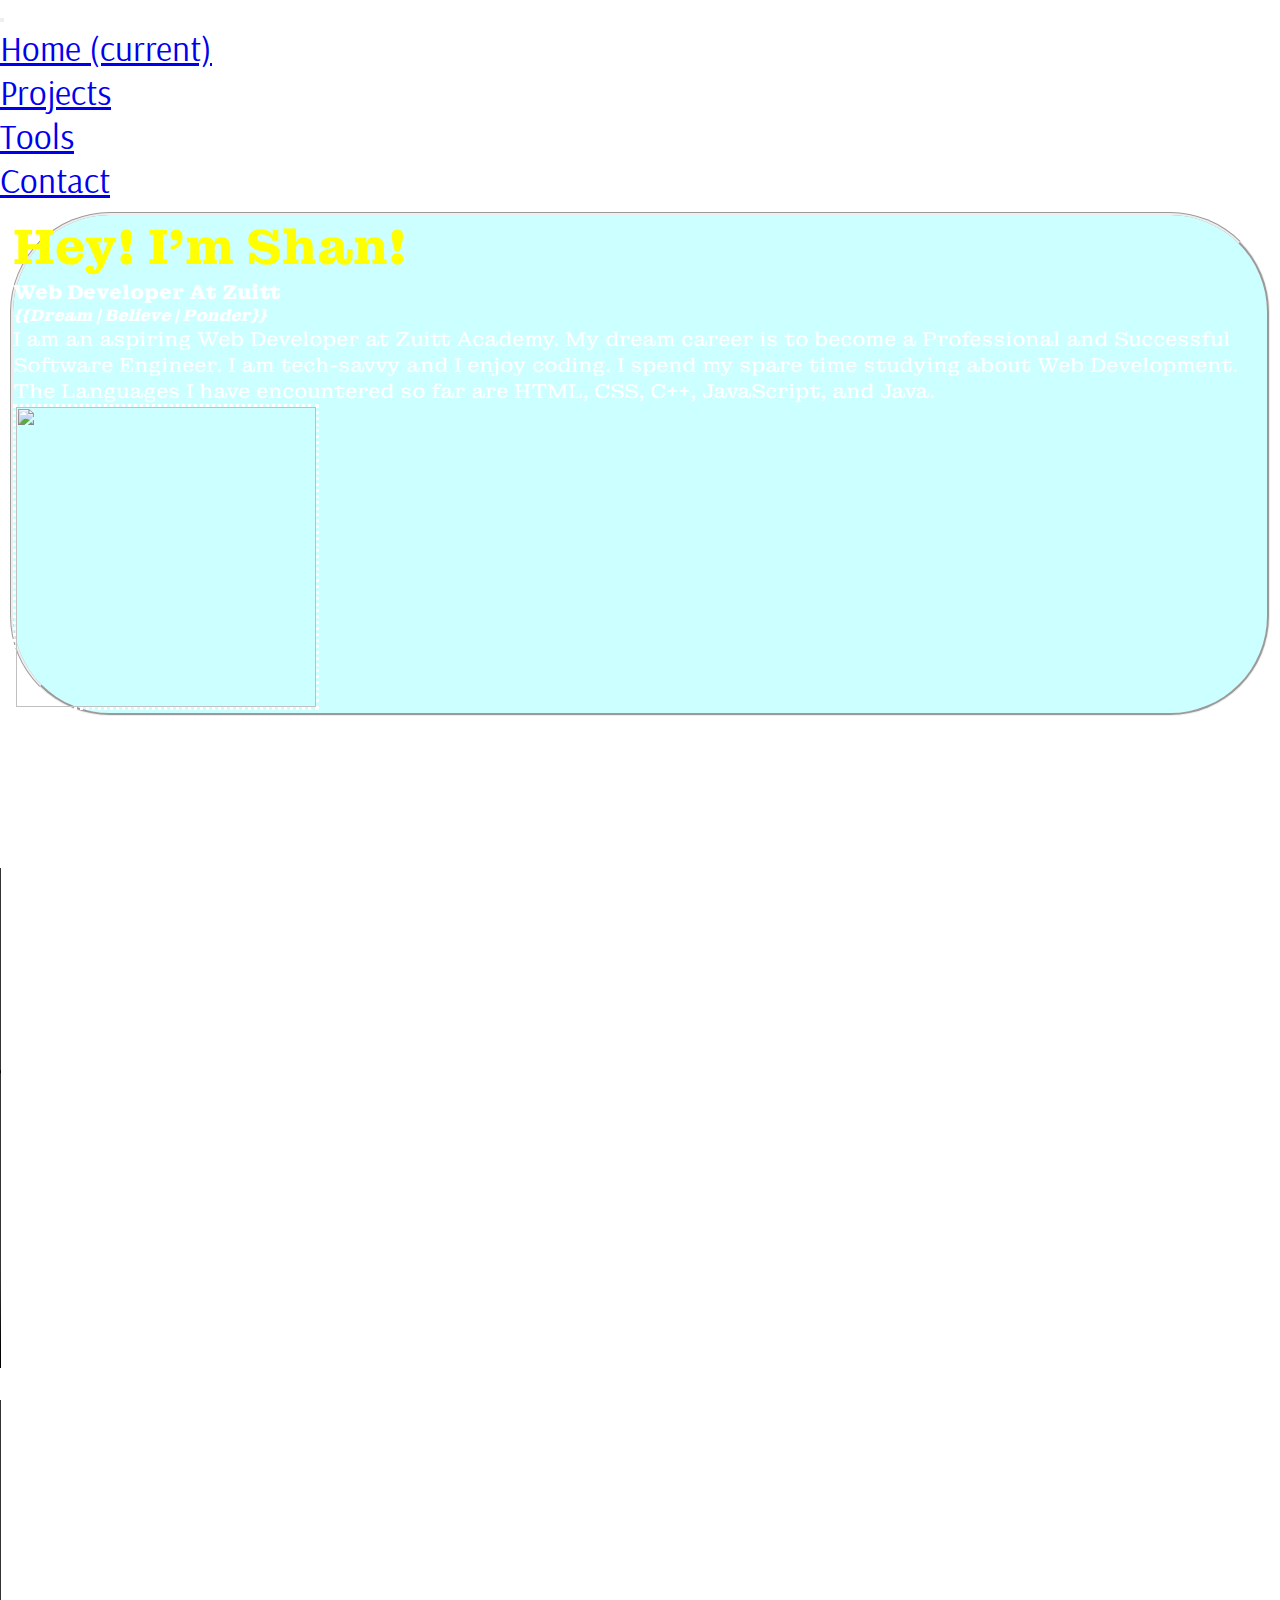
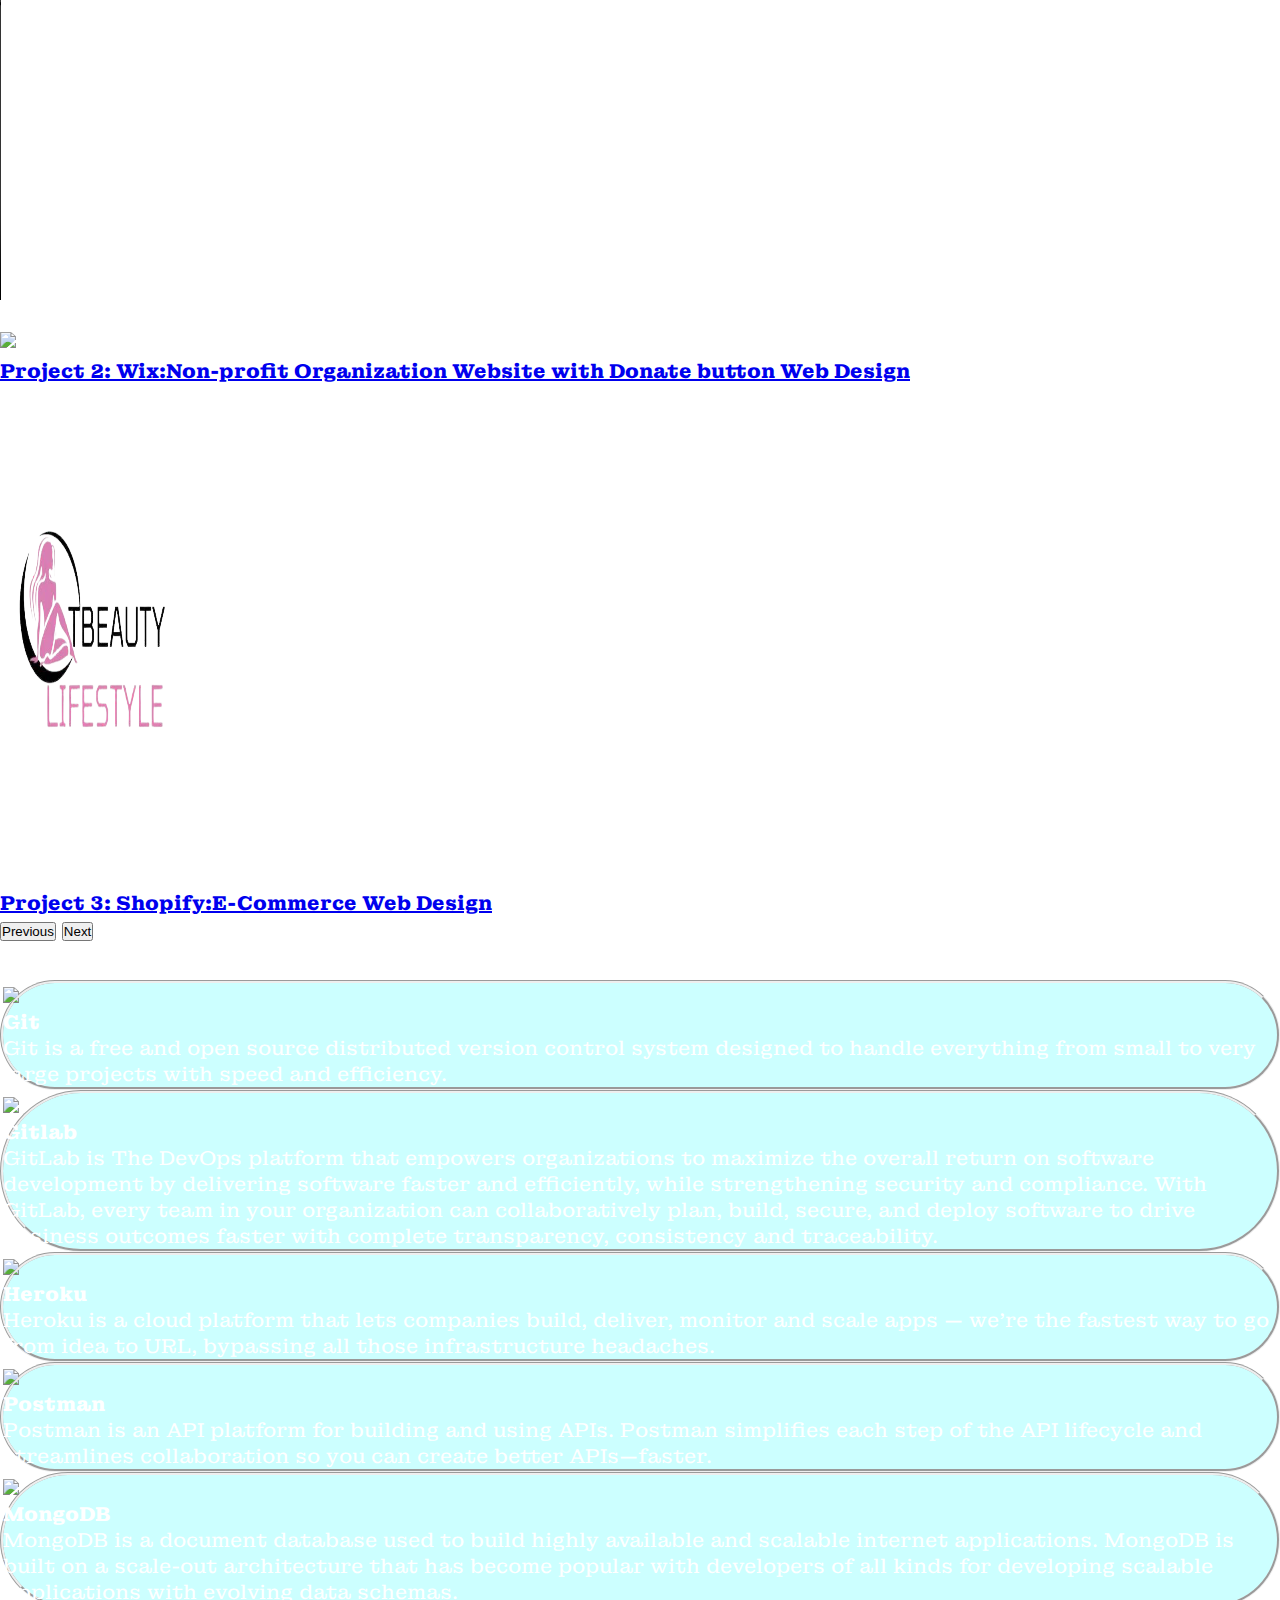
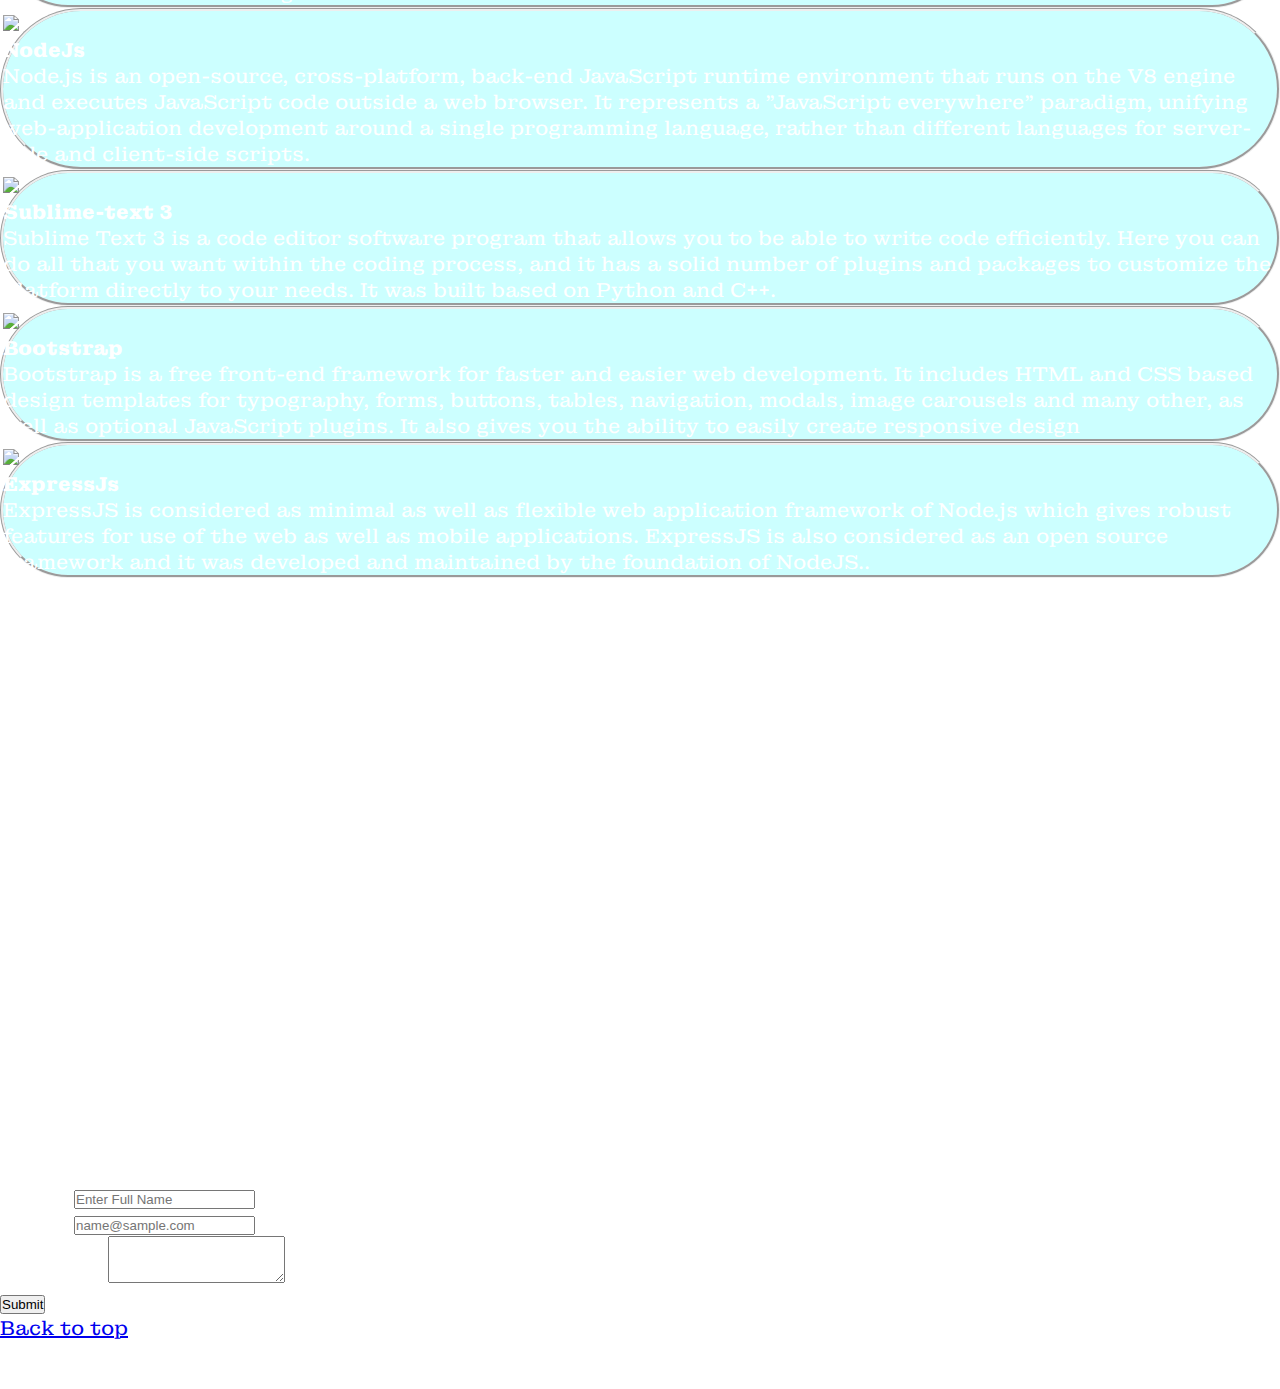
==== commit 3d4f02d6: "includes capstone revision" ====
--- a/index.html
+++ b/index.html
@@ -26,7 +26,7 @@
 <body>
 
 <div class="container-fluid ">
-	<nav class="navbar navbar-expand-lg mb-4" id="top">
+	<nav class="navbar navbar-expand-lg navbar-dark mb-4" id="top">
 	  <!-- <a class="navbar-brand" href="#">My Portfolio</a> -->
 	  <button class="navbar-toggler" type="button" data-toggle="collapse" data-target="#navbarSupportedContent">
 	    <span class="navbar-toggler-icon"></span>
@@ -62,7 +62,7 @@
 				<h4 class="my-2 ">Web Developer At Zuitt</h4>
 				<h5 class="my-3 ">{{Dream | Believe | Ponder}}</h5>
 				<p class=" mr-5 ">
-					 I am an aspiring Web Developer at Zuitt Academy. My dream career is to become a Professional and Successful Software Engineer. I am tech-savvy and I enjoy coding. I spend my spare time studying about Web Development. The Languages I have encountered so far are HTML, CSS, C++, JavaScript, JAVA and PYTHON.
+					 I am an aspiring Web Developer at Zuitt Academy. My dream career is to become a Professional and Successful Software Engineer. I am tech-savvy and I enjoy coding. I spend my spare time studying about Web Development. The Languages I have encountered so far are HTML, CSS, C++, JavaScript, and Java.
 				</p>
 			</div>
 			<div class="col-md-6 order-1 text-center">
@@ -80,19 +80,33 @@
 		    <li data-target="#carouselExampleIndicators" data-slide-to="0" class="active"></li>
 		    <li data-target="#carouselExampleIndicators" data-slide-to="1"></li>
 		    <li data-target="#carouselExampleIndicators" data-slide-to="2"></li>
+		    <li data-target="#carouselExampleIndicators" data-slide-to="3"></li>
 		  </ol>
-		  <div class="carousel-inner">
+		  <div class="carousel-inner mx-auto">
 		    <div class="carousel-item active">
-		      <img src="https://images.pexels.com/photos/205316/pexels-photo-205316.png?auto=compress&cs=tinysrgb&dpr=2&h=650&w=940" class="d-block w-100" class="img-fluid" alt="...">
-		      <h4 class="text-center my-5 " class="project">Project 1</h4>
+		    	<video width="200" height="500" class="d-block w-100" class="img-fluid" alt="..." controls autoplay muted>
+		      	<source src="./videoads.mp4" type="video/mp4" >
+		      </video>
+		      		<h4 class="text-center my-5 text-primary" class="project">Project 1: Creating Video Ads using Canva App</h4>		       	
 		    </div>
 		    <div class="carousel-item">
-		      <img src="https://images.pexels.com/photos/326501/pexels-photo-326501.jpeg?auto=compress&cs=tinysrgb&dpr=2&h=650&w=940" class="d-block w-100" class="img-fluid" alt="...">
-		      <h4 class="text-center my-5" class="project">Project 2</h4>
+		    	<video width="200" height="500" class="d-block w-100" class="img-fluid" alt="..." controls autoplay muted>
+		      	<source src="./fbads.mp4" type="video/mp4" >
+		      </video>
+		      		<h4 class="text-center my-5 text-primary" class="project">Project 1.1: Creating Video Ads using Canva App</h4>		       	
 		    </div>
 		    <div class="carousel-item">
-		      <img src="https://images.pexels.com/photos/67112/pexels-photo-67112.jpeg?auto=compress&cs=tinysrgb&dpr=2&h=650&w=940" class="d-block w-100" class="img-fluid" alt="...">
-		      <h4 class="text-center my-5" class="project">Project 3</h4>
+		      <img src="https://images.pexels.com/photos/9035237/pexels-photo-9035237.jpeg?auto=compress&cs=tinysrgb&dpr=2&h=650&w=940" class="d-block w-100" class="img-fluid" alt="...">
+		      	<a href="https://shielarosemarilao2.wixsite.com/faithgracelove" target="_blank" >
+		      		<h4 class="text-center my-5 text-primary" class="project">Project 2: Wix:Non-profit Organization Website with Donate button Web Design</h4>	
+		     	 </a>
+		    </div>
+		    <div class="carousel-item">
+		      
+		    <img src="./tbeautylogo.png" width="200" height="500"  class="d-block w-100" class="img-fluid" alt="...">
+		     	 <a href="https://tbeautylifetsyle.com" target="_blank" >
+		      		<h4 class="text-center my-5 text-primary" class="project">Project 3: Shopify:E-Commerce Web Design </h4>	
+		     	 </a>
 		    </div>
 		  </div>
 		  <button class="carousel-control-prev" type="button" data-target="#carouselExampleIndicators" data-slide="prev">
--- a/capstone.css
+++ b/capstone.css
@@ -2,6 +2,7 @@
 	margin: 0;
 	padding: 0;
 }
+
 html {
 	scroll-behavior: smooth;
 }
@@ -23,6 +24,18 @@
 .navbar {
 	color: yellow;
 }
+#Home > div {
+	position: relative;
+	animation-iteration-count: infinite;
+  	animation-name: example;
+  	animation-duration: 10s;
+  	animation-fill-mode: both;
+}
+
+@keyframes example {
+	from {top:0px ;}
+  	to {top: 50px;background-color: rgba(255, 255, 255, 0.2);}
+}
 #about {
 	background-color: rgba(0, 255, 255, 0.2);
 	border-radius: 100px;
@@ -40,6 +53,7 @@
 	text-align: left;
 
 }
+
 h5 {
 	font-style: italic;
 }
